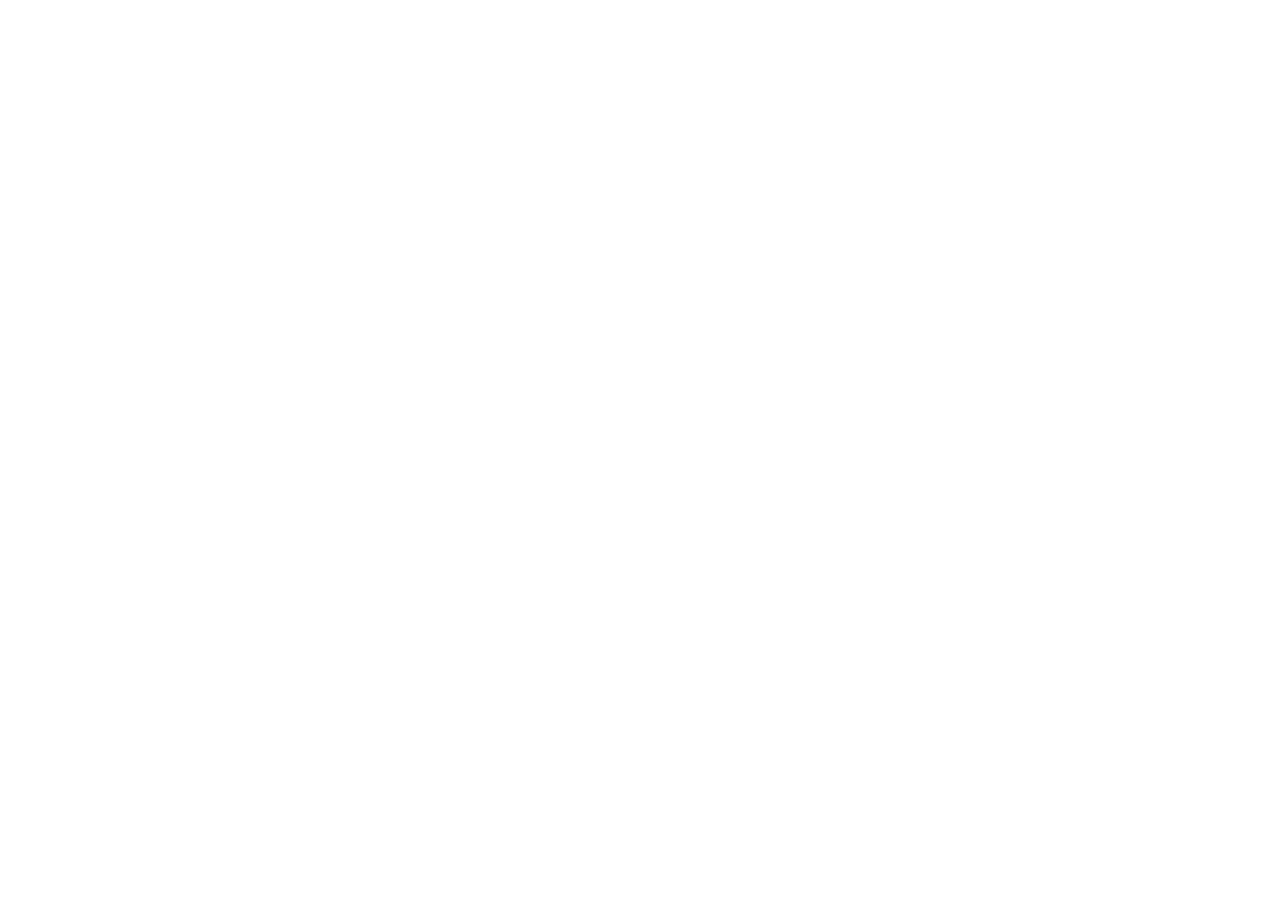
==== index.html @ 722f399f "inicialización" ====
<!DOCTYPE html>
<html lang="en">
<head>
    <meta charset="UTF-8">
    <meta name="viewport" content="width=device-width, initial-scale=1.0">
    <title>Document</title>
</head>
<body>
    <header>
        <div>
            <a href=""><img src="" alt=""></a>
            <p></p>
            <p></p>
        </div>
        <div>
            <img src="" alt="">
            <p></p>
        </div>
        <div>
            <a href=""><img src="" alt=""></a>
        </div>
    </header>
    <main>

    </main>
    <footer>

    </footer>
</body>
</html>
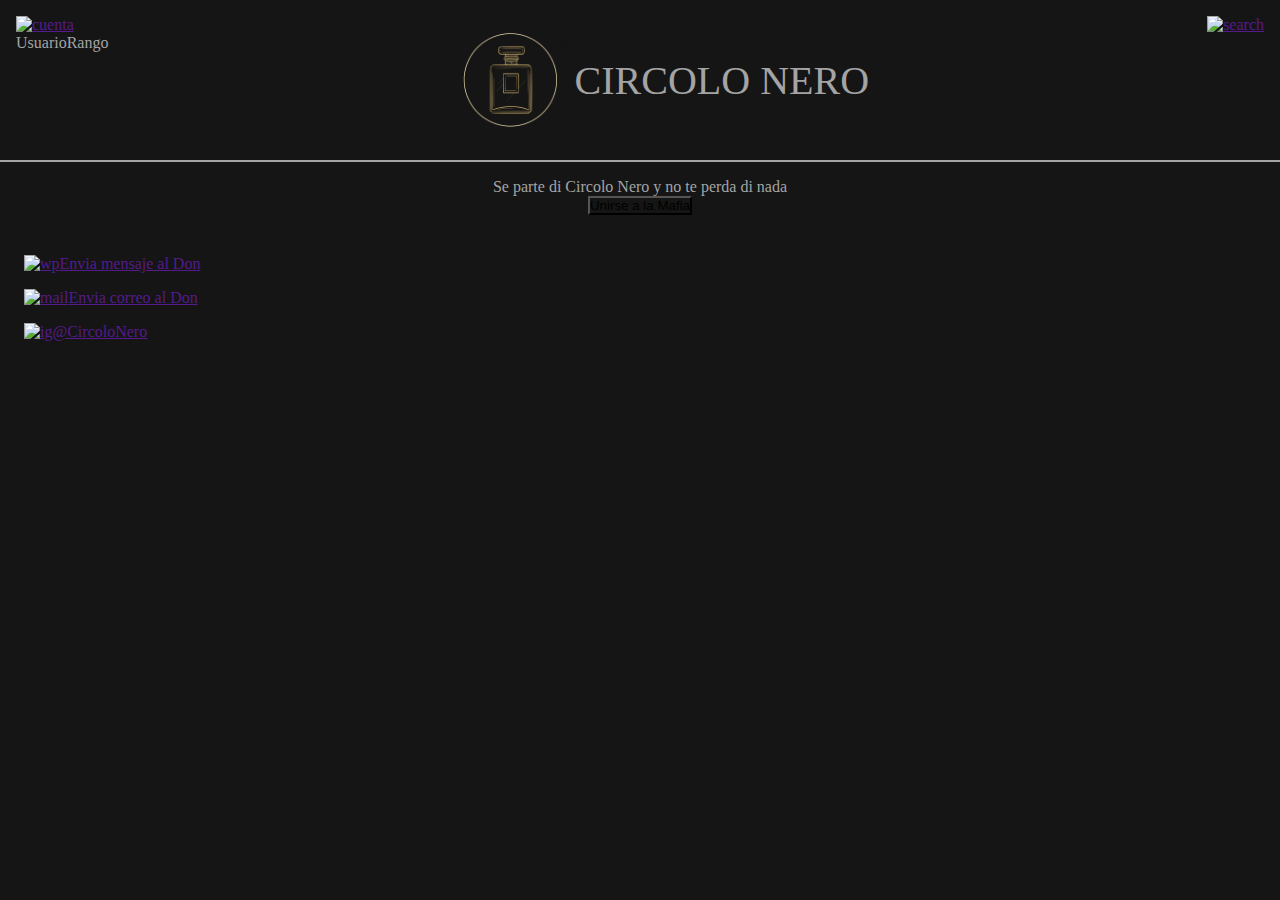
==== commit 433ac1cb: "agregué modules y variables a sass" ====
--- a/index.html
+++ b/index.html
@@ -4,27 +4,38 @@
     <meta charset="UTF-8">
     <meta name="viewport" content="width=device-width, initial-scale=1.0">
     <title>Document</title>
+    <link rel="stylesheet" href="./css/style.css">
 </head>
 <body>
-    <header>
-        <div>
-            <a href=""><img src="" alt=""></a>
-            <p></p>
-            <p></p>
+    <header class="header">
+        <div class="account-container">
+            <a class="icon" href=""><img src="" alt="cuenta"></a>
+            <div class="logo-container">
+                <p>Usuario</p>
+                <p>Rango</p>
+            </div>
+        </div>
+        <div class="logo-container">
+            <img class="icon" src="./assets/logo0.png" alt="logo">
+            <p class="heading">CIRCOLO NERO</p>
         </div>
         <div>
-            <img src="" alt="">
-            <p></p>
-        </div>
-        <div>
-            <a href=""><img src="" alt=""></a>
+            <a href=""><img src="" alt="search"></a>
         </div>
     </header>
     <main>
 
     </main>
     <footer>
-
+        <div class="footer-top flex-column center">
+            <p>Se parte di Circolo Nero y no te perda di nada</p>
+            <button>Unirse a la Mafia</button>
+        </div>
+        <div class="footer-bottom flex-column">
+            <a class="info" href=""><img src="" alt="wp">Envia mensaje al Don</a>
+            <a class="info" href=""><img src="" alt="mail">Envia correo al Don</a>
+            <a class="info" href=""><img src="" alt="ig">@CircoloNero</a>
+        </div>
     </footer>
 </body>
 </html>--- a/css/style.css
+++ b/css/style.css
@@ -0,0 +1,61 @@
+.flex-column {
+  display: flex;
+  flex-direction: column;
+}
+
+.flex-row {
+  display: flex;
+  flex-direction: row;
+}
+
+.center {
+  align-items: center;
+  justify-content: center;
+}
+
+* {
+  margin: 0px;
+  padding: 0px;
+  background-color: #151515;
+}
+
+p {
+  color: #a4a4a4;
+}
+
+.icon {
+  width: 8rem;
+  border-radius: 100%;
+}
+
+.heading {
+  font-size: 2.5rem;
+}
+
+.header {
+  display: flex;
+  flex-direction: row;
+  justify-content: space-between;
+  padding: 1rem;
+  border-bottom: 1px solid #a4a4a4;
+}
+.header .logo-container {
+  display: flex;
+  flex-direction: row;
+  align-items: center;
+  justify-content: center;
+}
+
+.footer-top {
+  border-top: 1px solid #a4a4a4;
+  padding: 1rem;
+}
+
+.footer-bottom {
+  padding: 1rem;
+}
+.footer-bottom .info {
+  padding: 0.5rem;
+}
+
+/*# sourceMappingURL=style.css.map */
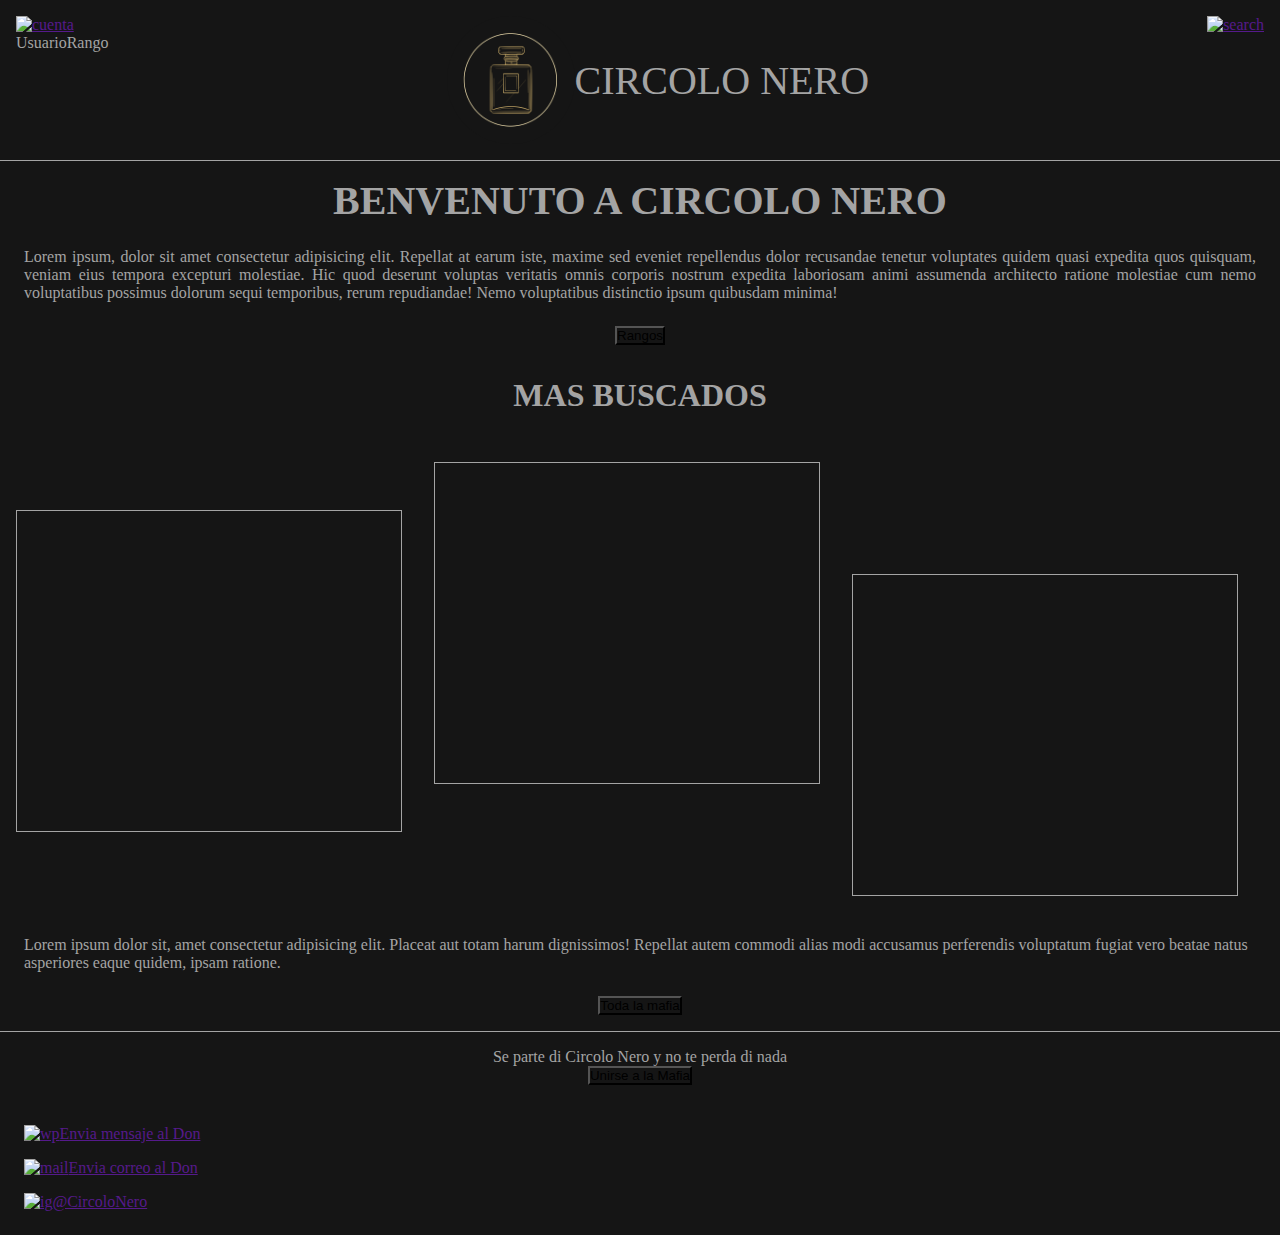
==== commit ddb3d416: "página principal casi completada" ====
--- a/index.html
+++ b/index.html
@@ -24,7 +24,24 @@
         </div>
     </header>
     <main>
-
+        <h1 class="heading ">BENVENUTO A CIRCOLO NERO</h1>
+        <section class="info-section">
+            <p class="range-info">Lorem ipsum, dolor sit amet consectetur adipisicing elit. Repellat at earum iste, maxime sed eveniet repellendus dolor recusandae tenetur voluptates quidem quasi expedita quos quisquam, veniam eius tempora excepturi molestiae.
+            Hic quod deserunt voluptas veritatis omnis corporis nostrum expedita laboriosam animi assumenda architecto ratione molestiae cum nemo voluptatibus possimus dolorum sequi temporibus, rerum repudiandae! Nemo voluptatibus distinctio ipsum quibusdam minima!</p>      
+        </section>
+        <div class="flex-column center"><button>Rangos</button></div>
+        <section>
+            <h2 class="most-wanted">MAS BUSCADOS</h2>
+            <div class="top-container">
+                <div class="top two"></div>
+                <div class="top one"></div>
+                <div class="top three"></div>
+            </div>
+            <div class="flex-column center">
+                <p class="info-section">Lorem ipsum dolor sit, amet consectetur adipisicing elit. Placeat aut totam harum dignissimos! Repellat autem commodi alias modi accusamus perferendis voluptatum fugiat vero beatae natus asperiores eaque quidem, ipsam ratione.</p>
+                <button>Toda la mafia</button>
+            </div>
+        </section>
     </main>
     <footer>
         <div class="footer-top flex-column center">
--- a/css/style.css
+++ b/css/style.css
@@ -29,7 +29,9 @@
 }
 
 .heading {
+  text-align: center;
   font-size: 2.5rem;
+  color: #a4a4a4;
 }
 
 .header {
@@ -38,6 +40,7 @@
   justify-content: space-between;
   padding: 1rem;
   border-bottom: 1px solid #a4a4a4;
+  margin-bottom: 1rem;
 }
 .header .logo-container {
   display: flex;
@@ -49,6 +52,7 @@
 .footer-top {
   border-top: 1px solid #a4a4a4;
   padding: 1rem;
+  margin-top: 1rem;
 }
 
 .footer-bottom {
@@ -58,4 +62,36 @@
   padding: 0.5rem;
 }
 
+.info-section {
+  padding: 1.5rem;
+  display: block;
+}
+.info-section .range-info {
+  text-align: justify;
+}
+
+.most-wanted {
+  color: #a4a4a4;
+  font-size: 2rem;
+  text-align: center;
+  padding: 2rem;
+}
+
+.top-container {
+  display: flex;
+  flex-direction: row;
+}
+.top-container .top {
+  margin: 1rem;
+  width: 30%;
+  height: 20rem;
+  border: solid 1px #a4a4a4;
+}
+.top-container .two {
+  margin-top: 4rem;
+}
+.top-container .three {
+  margin-top: 8rem;
+}
+
 /*# sourceMappingURL=style.css.map */
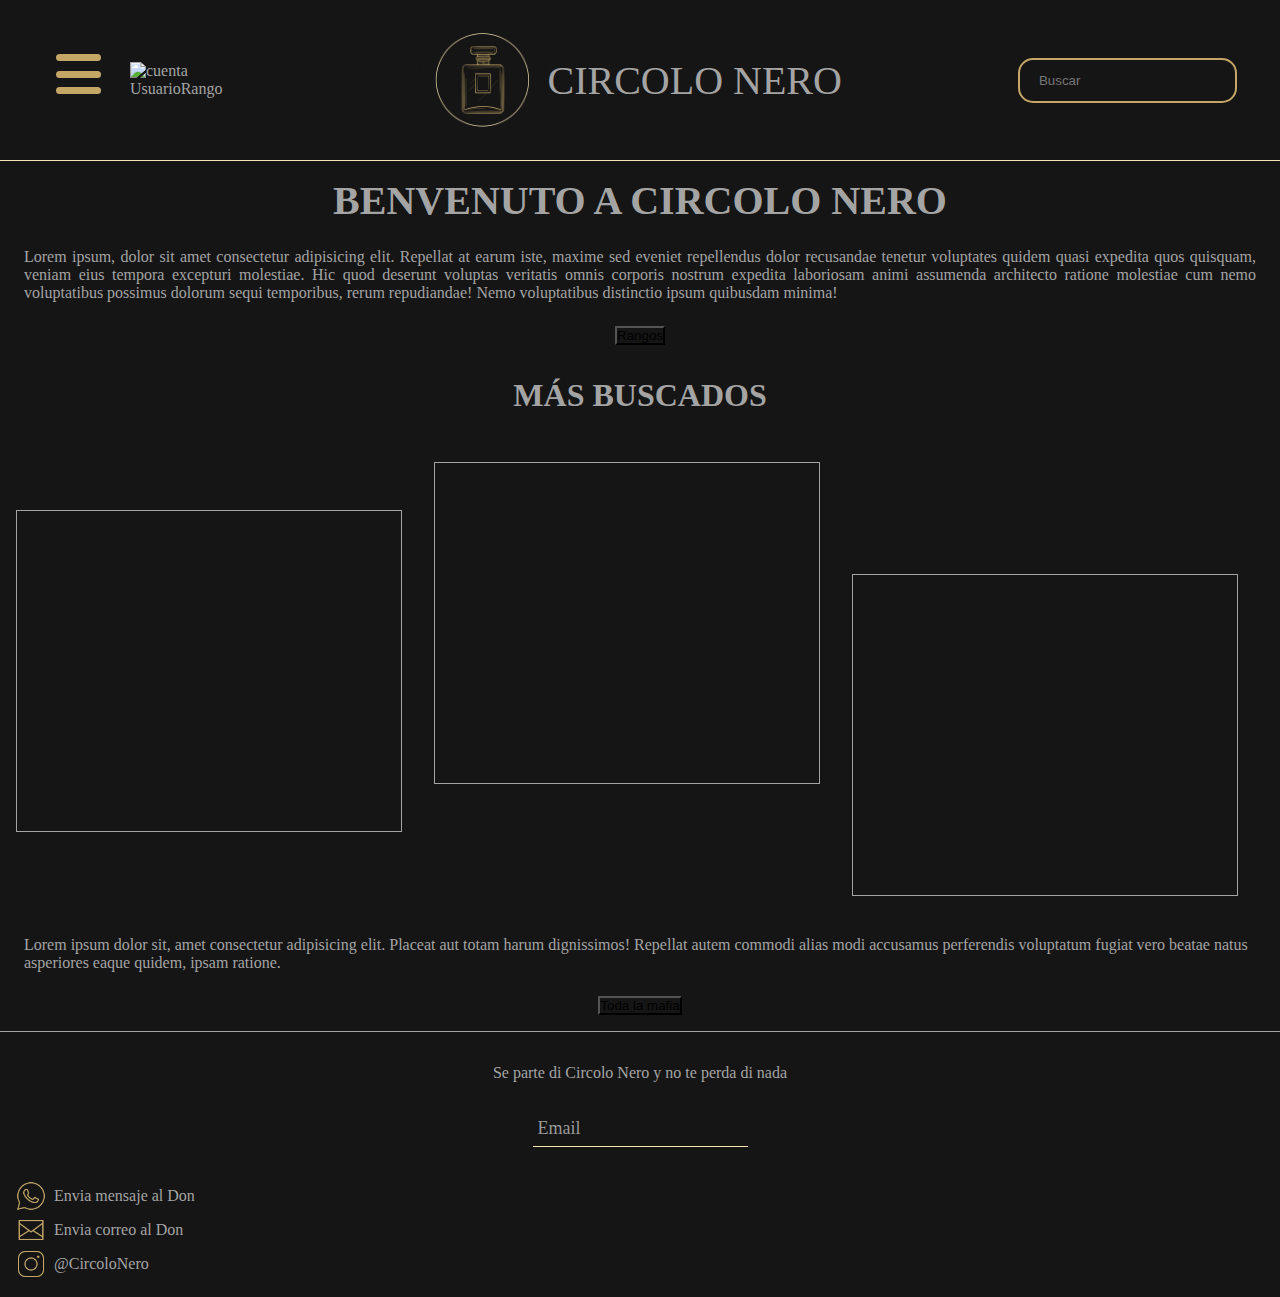
==== commit e3d0c42a: "agregué estilo al footer e importe iconos" ====
--- a/index.html
+++ b/index.html
@@ -8,19 +8,34 @@
 </head>
 <body>
     <header class="header">
-        <div class="account-container">
-            <a class="icon" href=""><img src="" alt="cuenta"></a>
-            <div class="logo-container">
-                <p>Usuario</p>
-                <p>Rango</p>
+        <div class="flex-row">
+            <label class="bar" for="check">
+                <input class="menu" type="checkbox" id="check">
+                <div id="modalMenu" class="modal-menu">
+                    <div class="menu-content">
+                        <a>Inicio</a>
+                        <a href="./html/account.html">Mi Cuenta</a>
+                        <a href="">Catálogo</a>
+                    </div>
+                </div>
+                <span class="top"></span>
+                <span class="middle"></span>
+                <span class="bottom"></span>
+            </label>
+            <div class="account-container">
+                <a class="icon" href="./html/account.html"><img src="" alt="cuenta"></a>
+                <div class="logo-container">
+                    <p>Usuario</p>
+                    <p>Rango</p>
+                </div>
             </div>
         </div>
         <div class="logo-container">
             <img class="icon" src="./assets/logo0.png" alt="logo">
             <p class="heading">CIRCOLO NERO</p>
         </div>
-        <div>
-            <a href=""><img src="" alt="search"></a>
+        <div> 
+            <input type="text" placeholder="Buscar" name="text" class="input">
         </div>
     </header>
     <main>
@@ -31,7 +46,7 @@
         </section>
         <div class="flex-column center"><button>Rangos</button></div>
         <section>
-            <h2 class="most-wanted">MAS BUSCADOS</h2>
+            <h2 class="most-wanted">MÁS BUSCADOS</h2>
             <div class="top-container">
                 <div class="top two"></div>
                 <div class="top one"></div>
@@ -45,14 +60,29 @@
     </main>
     <footer>
         <div class="footer-top flex-column center">
-            <p>Se parte di Circolo Nero y no te perda di nada</p>
-            <button>Unirse a la Mafia</button>
+            <p class="margin1">Se parte di Circolo Nero y no te perda di nada</p> 
+            <div class="group">
+                <input required="" type="text" class="footer-input">
+                <span class="highlight"></span>
+                <span class="bar-footer"></span>
+                <label>Email</label>
+            </div>
         </div>
         <div class="footer-bottom flex-column">
-            <a class="info" href=""><img src="" alt="wp">Envia mensaje al Don</a>
-            <a class="info" href=""><img src="" alt="mail">Envia correo al Don</a>
-            <a class="info" href=""><img src="" alt="ig">@CircoloNero</a>
+            <div class="social">
+                <img class="social-icon" src="./assets/wp-icon.png" alt="wp">
+                <a class="info" href=""> Envia mensaje al Don</a>
+            </div>
+            <div class="social">
+                <img class="social-icon" src="./assets/mail-icon.png" alt="mail">
+                <a class="info" href="">Envia correo al Don</a>
+            </div>
+            <div class="social">
+                <img class="social-icon" src="./assets/ig-icon.png" alt="ig">
+                <a class="info" href="">@CircoloNero</a>
+            </div> 
         </div>
     </footer>
+    <script src="./header.js"></script>
 </body>
 </html>--- a/css/style.css
+++ b/css/style.css
@@ -34,19 +34,127 @@
   color: #a4a4a4;
 }
 
+.margin1 {
+  margin: 1rem;
+}
+
+a {
+  text-decoration: none;
+  color: #a4a4a4;
+  transition: all 200ms ease;
+}
+
+a:hover {
+  color: #f6e5b3;
+}
+
 .header {
   display: flex;
   flex-direction: row;
   justify-content: space-between;
-  padding: 1rem;
-  border-bottom: 1px solid #a4a4a4;
+  padding: 1rem 3rem 1rem 3rem;
+  border-bottom: 1px solid #f6e5b3;
   margin-bottom: 1rem;
+  align-items: center;
 }
 .header .logo-container {
   display: flex;
   flex-direction: row;
   align-items: center;
   justify-content: center;
+}
+.header .account-container {
+  margin: 1rem;
+}
+.header .input {
+  border-radius: 10px;
+  outline: 2px solid #c4a767;
+  border: 0;
+  font-family: -apple-system, BlinkMacSystemFont, "Segoe UI", Roboto, Oxygen, Ubuntu, Cantarell, "Open Sans", "Helvetica Neue", sans-serif;
+  background-color: #151515;
+  outline-offset: 3px;
+  padding: 10px 1rem;
+  transition: 0.25s;
+  color: #a4a4a4;
+}
+.header .input:focus {
+  outline-offset: 5px;
+  background-color: #a4a4a4;
+  color: #151515;
+}
+.header .menu[type=checkbox] {
+  appearance: none;
+  display: none;
+  visibility: hidden;
+}
+.header .bar {
+  display: block;
+  position: relative;
+  cursor: pointer;
+  width: 50px;
+  height: 40px;
+  margin: 8px;
+}
+.header .bar span {
+  position: absolute;
+  width: 45px;
+  height: 7px;
+  background: #c4a767;
+  border-radius: 100px;
+  display: inline-block;
+  transition: 0.3s ease;
+  left: 0;
+}
+.header .bar span.top {
+  top: 0;
+}
+.header .bar span.middle {
+  top: 17px;
+}
+.header .bar span.bottom {
+  bottom: 0;
+}
+.header .menu[type]:checked ~ span.top {
+  transform: rotate(45deg);
+  transform-origin: top left;
+  width: 48px;
+  left: 5px;
+}
+.header .menu[type]:checked ~ span.bottom {
+  transform: rotate(-45deg);
+  transform-origin: top left;
+  width: 48px;
+  bottom: -1px;
+  box-shadow: 0 0 10px #495057;
+}
+.header .menu[type]:checked ~ span.middle {
+  transform: translateX(-20px);
+  opacity: 0;
+}
+.header .modal-menu {
+  position: fixed;
+  z-index: 1;
+  left: 3%;
+  top: 13%;
+  overflow: auto;
+  background-color: rgba(0, 0, 0, 0);
+  opacity: 0;
+  visibility: hidden;
+  transition: opacity 300ms ease, visibility 300ms ease;
+}
+.header .modal-menu.active {
+  opacity: 1;
+  visibility: visible;
+}
+.header .modal-menu .menu-content {
+  background-color: #151515;
+  margin: 15% auto;
+  padding: 20px;
+  border: 1px solid #f6e5b3;
+  border-radius: 20px;
+  width: auto;
+  display: flex;
+  flex-direction: column;
 }
 
 .footer-top {
@@ -54,12 +162,99 @@
   padding: 1rem;
   margin-top: 1rem;
 }
+.footer-top .group {
+  position: relative;
+  margin-top: 10px;
+}
+.footer-top .group .footer-input {
+  font-size: 16px;
+  padding: 10px 10px 10px 5px;
+  display: block;
+  width: 200px;
+  border: none;
+  border-bottom: 1px solid #f6e5b3;
+  background: transparent;
+}
+.footer-top .group .footer-input:focus {
+  outline: none;
+}
+.footer-top .group .footer-input:focus ~ label, .footer-top .group .footer-input:valid ~ label {
+  top: -20px;
+  font-size: 14px;
+  color: #f6e5b3;
+}
+.footer-top .group .footer-input:focus ~ .bar-footer::before, .footer-top .group .footer-input:focus ~ .bar-footer::after {
+  width: 50%;
+}
+.footer-top .group .footer-input:focus ~ .highlight {
+  animation: inputHighlighter 0.3s ease;
+}
+.footer-top .group label {
+  color: #999;
+  font-size: 18px;
+  font-weight: normal;
+  position: absolute;
+  pointer-events: none;
+  left: 5px;
+  top: 10px;
+  transition: 0.2s ease all;
+  -moz-transition: 0.2s ease all;
+  -webkit-transition: 0.2s ease all;
+}
+.footer-top .group .bar-footer {
+  position: relative;
+  display: block;
+  width: 200px;
+}
+.footer-top .group .bar-footer::before, .footer-top .group .bar-footer::after {
+  content: "";
+  height: 2px;
+  width: 0;
+  bottom: 1px;
+  position: absolute;
+  background: #c4a767;
+  transition: 0.2s ease all;
+  -moz-transition: 0.2s ease all;
+  -webkit-transition: 0.2s ease all;
+}
+.footer-top .group .bar-footer::before {
+  left: 50%;
+}
+.footer-top .group .bar-footer::after {
+  right: 50%;
+}
+.footer-top .group .highlight {
+  position: absolute;
+  height: 60%;
+  width: 100px;
+  top: 25%;
+  left: 0;
+  pointer-events: none;
+  opacity: 0.5;
+}
+@keyframes inputHighlighter {
+  from {
+    background: #5264AE;
+  }
+  to {
+    width: 0;
+    background: transparent;
+  }
+}
 
 .footer-bottom {
   padding: 1rem;
 }
 .footer-bottom .info {
   padding: 0.5rem;
+}
+.footer-bottom .social {
+  display: flex;
+  justify-content: flex-start;
+  align-items: center;
+}
+.footer-bottom .social .social-icon {
+  width: 30px;
 }
 
 .info-section {
